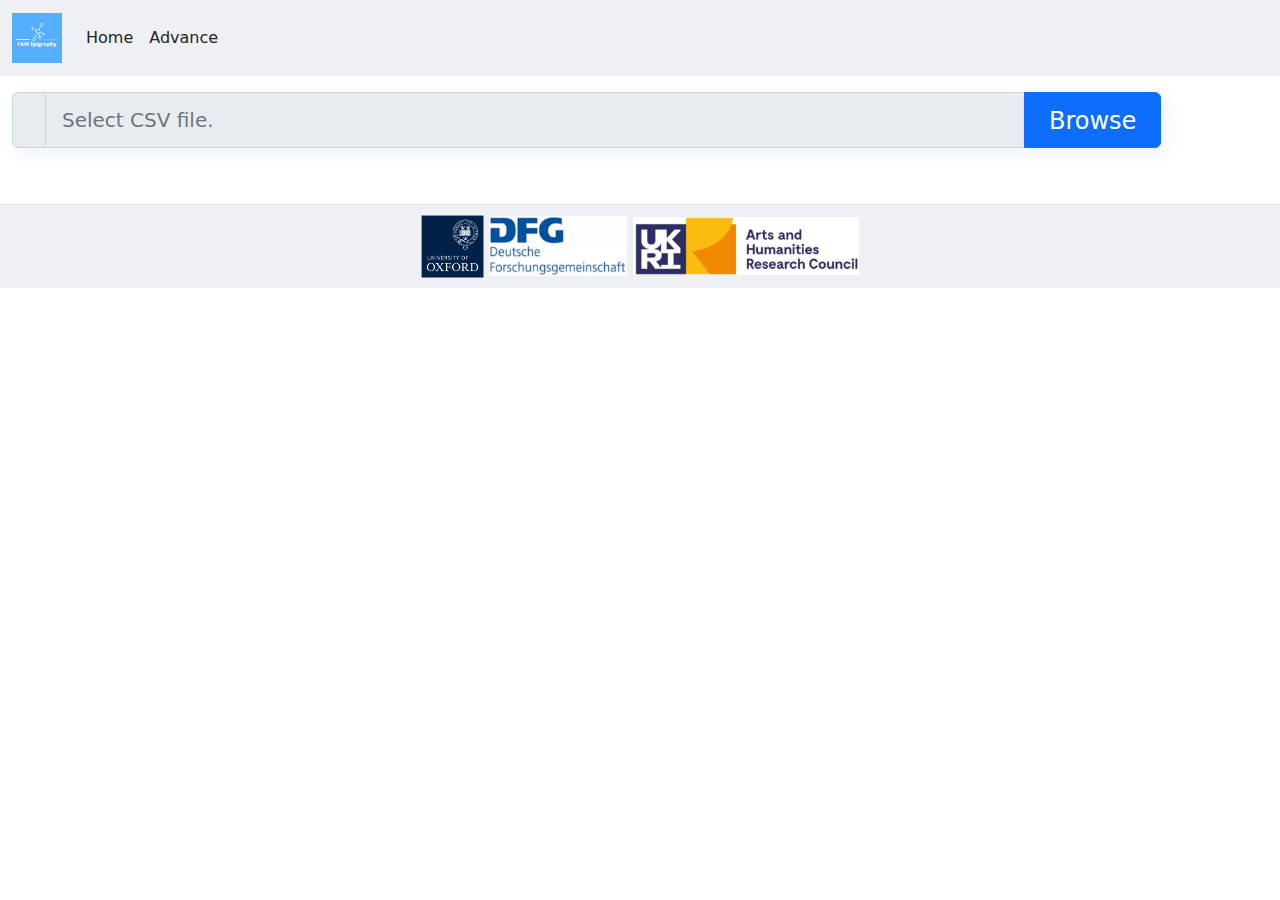
==== advance.html @ e1a0fdce "Added logo" ====
﻿<!DOCTYPE html>
<html>
<head>
    <meta name="viewport" content="width=device-width, initial-scale=1">
    <title>inscriptiones.org</title>

    <link href="css/bootstrap.min.css" rel="stylesheet" />
    <link rel="stylesheet" href="https://cdn.jsdelivr.net/npm/bootstrap-icons@1.8.2/font/bootstrap-icons.css" integrity="sha384-eoTu3+HydHRBIjnCVwsFyCpUDZHZSFKEJD0mc3ZqSBSb6YhZzRHeiomAUWCstIWo" crossorigin="anonymous">
    <link href="css/pagination.css" rel="stylesheet" />
    <link href="css/choices.min.css" rel="stylesheet" />
    <link href="css/style.css" rel="stylesheet" />
</head>
<body>
    <nav class="navbar navbar-expand-sm bg-light navbar-light">
        <div class="container-fluid">
            <a class="navbar-brand" href="#">
                <img style="height: 50px;width: 50px;" src="images/FAIRlogo.png" alt="inscriptiones.org">
            </a>
            <button class="navbar-toggler" type="button" data-bs-toggle="collapse" data-bs-target="#collapsibleNavbar">
                <span class="navbar-toggler-icon"></span>
            </button>
            <div class="collapse navbar-collapse" id="collapsibleNavbar">
                <ul class="navbar-nav me-auto">
                    <li class="nav-item">
                        <a class="nav-link" href="index.html">Home</a>
                    </li>
                    <li class="nav-item">
                        <a class="nav-link active" href="advance.html">Advance</a>
                    </li>
                </ul>
            </div>
        </div>
    </nav>

    <div class="container-fluid mt-3" id="content-place">
        <div class="row">
            <div class="col-md-11">
                <div class="form-group">
                    <div class="input-group shadow">
                        <span class="input-group-text px-3 text-muted">
                            <i class="bi bi-filetype-csv fs-3"></i>
                        </span>
                        <input type="file" name="csvFile" id="csvFile" onchange="selectFile()" accept=".csv" class="d-none" />
                        <input type="text" id="fileName" class="form-control form-control-lg" placeholder="Select CSV file." readonly />
                        <button id="btnBrowse" class="btn btn-primary px-4 fs-4" type="button" onclick="clickFile()"><i class="bi bi-filetype-csv fs-3"></i> Browse</button>
                    </div>
                </div>
            </div>
            <div class="col-md-1">
                <i class="bi bi-info-circle-fill fs-4 text-primary" data-bs-toggle="modal" data-bs-target="#exampleModal" style="cursor:pointer;"></i>

                <!-- Modal -->
                <div class="modal fade" id="exampleModal" tabindex="-1" aria-labelledby="exampleModalLabel" aria-hidden="true">
                    <div class="modal-dialog modal-lg modal-dialog-scrollable">
                        <div class="modal-content">
                            <div class="modal-header">
                                <h5 class="modal-title" id="exampleModalLabel">Instrunctions</h5>
                                <button type="button" class="btn-close" data-bs-dismiss="modal" aria-label="Close"></button>
                            </div>
                            <div class="modal-body">
                                ...
                            </div>
                            <div class="modal-footer">
                                <button type="button" class="btn btn-secondary" data-bs-dismiss="modal">Close</button>
                            </div>
                        </div>
                    </div>
                </div>

            </div>
        </div>

        <div class="row mt-4">
            <div class="col-md-12">
                <table class="table table-hover">
                    <thead id="dataHeader"></thead>
                    <tbody id="rowData"></tbody>
                </table>
            </div>
        </div>
        <div class="row">
            <div class="col-md-9">
                <div id="page-selection" class="mb-3 col-md-6"></div>
            </div>
            <div class="col-md-3">
                <button id="btnFetchData" onclick="FetchDataFromAPI(this)" class="btn btn-primary float-end" data-bs-toggle="modal" data-bs-target="#loadingModal">
                    <i class="bi bi-cloud-arrow-down"></i>
                    Fetch
                </button>
            </div>
        </div>
    </div>

    <footer class="footer bg-light">
        <div class="container-fluid">
            <img style="width:5%" src="images/oxlogo.png" />
            <img style="width:11%" src="images/DGF.png" />
            <img style="width:18%" src="images/UKRI_Arts_Humanities.png" />
        </div>
    </footer>


    <!-- Loading Modal -->
    <div class="modal fade" id="loadingModal" data-bs-backdrop="static" data-bs-keyboard="false" tabindex="-1" aria-labelledby="staticBackdropLabel" aria-hidden="true">
        <div class="modal-dialog modal-dialog-scrollable modal-lg">
            <div class="modal-content">
                <div class="modal-header">
                    <h5 class="modal-title" id="exampleModalLabel">Fetching...</h5>
                    <button type="button" id="btnProgressClose" class="btn-close" data-bs-dismiss="modal" aria-label="Close" onclick="resetAll()"></button>
                </div>
                <div class="modal-body">
                    <div class="row">
                        <div class="col-md-12" id="divActionButtons">
                            <i class="bi bi-play-fill float-end fs-4" onclick="action(this, 'play')"></i>
                            <i class="bi bi-pause-fill float-end fs-4" onclick="action(this, 'pause')"></i>
                            <i class="bi bi-download float-end fs-4" onclick="action(this, 'download')"></i>
                        </div>
                    </div>
                    <div class="row">
                        <div class="col-md-12">
                            <div class="progress" id="perProcessed">
                            </div>
                            <p id="cntProcessed" style="font-size:0.8em;">0/0 processed...</p>
                        </div>
                    </div>
                    
                    <div class="row">
                        <div class="col-md-12">
                            <button type="button" class="btn btn-secondary" onclick="showDetailDiv(this)">
                                <i class="bi bi-list"></i>
                                Show Details
                            </button>
                        </div>
                        <div class="col-md-11 mt-3">
                            <div id="divDetail" class="ms-3 p-2 border bg-light" style="max-height: 30vh; overflow: auto; font-size: 11px; line-height: 1px;">
                            </div>
                        </div>
                    </div>
                </div>
            </div>
        </div>
    </div>
    <!-- End of Loading Modal -->
    <!-- Parent Jquery -->
    <script src="js/jquery-latest.min.js"></script>

    <!-- JavaScript Bundle with Popper -->
    <script src="js/popper.min.js"></script>
    <script src="js/bootstrap.min.js"></script>
    <script src="js/pagination.min.js"></script>
    <script src="js/choices.min.js"></script>
    <script src="js/parseCSV.js"></script>
    <script src="js/Utility.js"></script>
    <script src="js/advance.js"></script>
</body>
</html>
---- css/pagination.css ----
.paginationjs{line-height:1.6;font-family:Marmelad,"Lucida Grande",Arial,"Hiragino Sans GB",Georgia,sans-serif;font-size:14px;box-sizing:initial}.paginationjs:after{display:table;content:" ";clear:both}.paginationjs .paginationjs-pages{float:left}.paginationjs .paginationjs-pages ul{float:left;margin:0;padding:0}.paginationjs .paginationjs-go-button,.paginationjs .paginationjs-go-input,.paginationjs .paginationjs-nav{float:left;margin-left:10px;font-size:14px}.paginationjs .paginationjs-pages li{float:left;border:1px solid #aaa;border-right:none;list-style:none}.paginationjs .paginationjs-pages li>a{min-width:30px;height:28px;line-height:28px;display:block;background:#fff;font-size:14px;color:#333;text-decoration:none;text-align:center}.paginationjs .paginationjs-pages li>a:hover{background:#eee}.paginationjs .paginationjs-pages li.active{border:none}.paginationjs .paginationjs-pages li.active>a{height:30px;line-height:30px;background:#aaa;color:#fff}.paginationjs .paginationjs-pages li.disabled>a{opacity:.3}.paginationjs .paginationjs-pages li.disabled>a:hover{background:0 0}.paginationjs .paginationjs-pages li:first-child,.paginationjs .paginationjs-pages li:first-child>a{border-radius:3px 0 0 3px}.paginationjs .paginationjs-pages li:last-child{border-right:1px solid #aaa;border-radius:0 3px 3px 0}.paginationjs .paginationjs-pages li:last-child>a{border-radius:0 3px 3px 0}.paginationjs .paginationjs-go-input>input[type=text]{width:30px;height:28px;background:#fff;border-radius:3px;border:1px solid #aaa;padding:0;font-size:14px;text-align:center;vertical-align:baseline;outline:0;box-shadow:none;box-sizing:initial}.paginationjs .paginationjs-go-button>input[type=button]{min-width:40px;height:30px;line-height:28px;background:#fff;border-radius:3px;border:1px solid #aaa;text-align:center;padding:0 8px;font-size:14px;vertical-align:baseline;outline:0;box-shadow:none;color:#333;cursor:pointer;vertical-align:middle\9}.paginationjs.paginationjs-theme-blue .paginationjs-go-input>input[type=text],.paginationjs.paginationjs-theme-blue .paginationjs-pages li{border-color:#289de9}.paginationjs .paginationjs-go-button>input[type=button]:hover{background-color:#f8f8f8}.paginationjs .paginationjs-nav{height:30px;line-height:30px}.paginationjs .paginationjs-go-button,.paginationjs .paginationjs-go-input{margin-left:5px\9}.paginationjs.paginationjs-small{font-size:12px}.paginationjs.paginationjs-small .paginationjs-pages li>a{min-width:26px;height:24px;line-height:24px;font-size:12px}.paginationjs.paginationjs-small .paginationjs-pages li.active>a{height:26px;line-height:26px}.paginationjs.paginationjs-small .paginationjs-go-input{font-size:12px}.paginationjs.paginationjs-small .paginationjs-go-input>input[type=text]{width:26px;height:24px;font-size:12px}.paginationjs.paginationjs-small .paginationjs-go-button{font-size:12px}.paginationjs.paginationjs-small .paginationjs-go-button>input[type=button]{min-width:30px;height:26px;line-height:24px;padding:0 6px;font-size:12px}.paginationjs.paginationjs-small .paginationjs-nav{height:26px;line-height:26px;font-size:12px}.paginationjs.paginationjs-big{font-size:16px}.paginationjs.paginationjs-big .paginationjs-pages li>a{min-width:36px;height:34px;line-height:34px;font-size:16px}.paginationjs.paginationjs-big .paginationjs-pages li.active>a{height:36px;line-height:36px}.paginationjs.paginationjs-big .paginationjs-go-input{font-size:16px}.paginationjs.paginationjs-big .paginationjs-go-input>input[type=text]{width:36px;height:34px;font-size:16px}.paginationjs.paginationjs-big .paginationjs-go-button{font-size:16px}.paginationjs.paginationjs-big .paginationjs-go-button>input[type=button]{min-width:50px;height:36px;line-height:34px;padding:0 12px;font-size:16px}.paginationjs.paginationjs-big .paginationjs-nav{height:36px;line-height:36px;font-size:16px}.paginationjs.paginationjs-theme-blue .paginationjs-pages li>a{color:#289de9}.paginationjs.paginationjs-theme-blue .paginationjs-pages li>a:hover{background:#e9f4fc}.paginationjs.paginationjs-theme-blue .paginationjs-pages li.active>a{background:#289de9;color:#fff}.paginationjs.paginationjs-theme-blue .paginationjs-pages li.disabled>a:hover{background:0 0}.paginationjs.paginationjs-theme-blue .paginationjs-go-button>input[type=button]{background:#289de9;border-color:#289de9;color:#fff}.paginationjs.paginationjs-theme-green .paginationjs-go-input>input[type=text],.paginationjs.paginationjs-theme-green .paginationjs-pages li{border-color:#449d44}.paginationjs.paginationjs-theme-blue .paginationjs-go-button>input[type=button]:hover{background-color:#3ca5ea}.paginationjs.paginationjs-theme-green .paginationjs-pages li>a{color:#449d44}.paginationjs.paginationjs-theme-green .paginationjs-pages li>a:hover{background:#ebf4eb}.paginationjs.paginationjs-theme-green .paginationjs-pages li.active>a{background:#449d44;color:#fff}.paginationjs.paginationjs-theme-green .paginationjs-pages li.disabled>a:hover{background:0 0}.paginationjs.paginationjs-theme-green .paginationjs-go-button>input[type=button]{background:#449d44;border-color:#449d44;color:#fff}.paginationjs.paginationjs-theme-yellow .paginationjs-go-input>input[type=text],.paginationjs.paginationjs-theme-yellow .paginationjs-pages li{border-color:#ec971f}.paginationjs.paginationjs-theme-green .paginationjs-go-button>input[type=button]:hover{background-color:#55a555}.paginationjs.paginationjs-theme-yellow .paginationjs-pages li>a{color:#ec971f}.paginationjs.paginationjs-theme-yellow .paginationjs-pages li>a:hover{background:#fdf5e9}.paginationjs.paginationjs-theme-yellow .paginationjs-pages li.active>a{background:#ec971f;color:#fff}.paginationjs.paginationjs-theme-yellow .paginationjs-pages li.disabled>a:hover{background:0 0}.paginationjs.paginationjs-theme-yellow .paginationjs-go-button>input[type=button]{background:#ec971f;border-color:#ec971f;color:#fff}.paginationjs.paginationjs-theme-red .paginationjs-go-input>input[type=text],.paginationjs.paginationjs-theme-red .paginationjs-pages li{border-color:#c9302c}.paginationjs.paginationjs-theme-yellow .paginationjs-go-button>input[type=button]:hover{background-color:#eea135}.paginationjs.paginationjs-theme-red .paginationjs-pages li>a{color:#c9302c}.paginationjs.paginationjs-theme-red .paginationjs-pages li>a:hover{background:#faeaea}.paginationjs.paginationjs-theme-red .paginationjs-pages li.active>a{background:#c9302c;color:#fff}.paginationjs.paginationjs-theme-red .paginationjs-pages li.disabled>a:hover{background:0 0}.paginationjs.paginationjs-theme-red .paginationjs-go-button>input[type=button]{background:#c9302c;border-color:#c9302c;color:#fff}.paginationjs.paginationjs-theme-red .paginationjs-go-button>input[type=button]:hover{background-color:#ce4541}.paginationjs .paginationjs-pages li.paginationjs-next{border-right:1px solid #aaa\9}.paginationjs .paginationjs-go-input>input[type=text]{line-height:28px\9;vertical-align:middle\9}.paginationjs.paginationjs-big .paginationjs-pages li>a{line-height:36px\9}.paginationjs.paginationjs-big .paginationjs-go-input>input[type=text]{height:36px\9;line-height:36px\9}
---- css/choices.min.css ----
.choices{position:relative;margin-bottom:24px;font-size:16px}.choices:focus{outline:0}.choices:last-child{margin-bottom:0}.choices.is-disabled .choices__inner,.choices.is-disabled .choices__input{background-color:#eaeaea;cursor:not-allowed;-webkit-user-select:none;-ms-user-select:none;user-select:none}.choices.is-disabled .choices__item{cursor:not-allowed}.choices [hidden]{display:none!important}.choices[data-type*=select-one]{cursor:pointer}.choices[data-type*=select-one] .choices__inner{padding-bottom:7.5px}.choices[data-type*=select-one] .choices__input{display:block;width:100%;padding:10px;border-bottom:1px solid #ddd;background-color:#fff;margin:0}.choices[data-type*=select-one] .choices__button{background-image:url([data-uri]);padding:0;background-size:8px;position:absolute;top:50%;right:0;margin-top:-10px;margin-right:25px;height:20px;width:20px;border-radius:10em;opacity:.5}.choices[data-type*=select-one] .choices__button:focus,.choices[data-type*=select-one] .choices__button:hover{opacity:1}.choices[data-type*=select-one] .choices__button:focus{box-shadow:0 0 0 2px #00bcd4}.choices[data-type*=select-one] .choices__item[data-value=''] .choices__button{display:none}.choices[data-type*=select-one]:after{content:'';height:0;width:0;border-style:solid;border-color:#333 transparent transparent;border-width:5px;position:absolute;right:11.5px;top:50%;margin-top:-2.5px;pointer-events:none}.choices[data-type*=select-one].is-open:after{border-color:transparent transparent #333;margin-top:-7.5px}.choices[data-type*=select-one][dir=rtl]:after{left:11.5px;right:auto}.choices[data-type*=select-one][dir=rtl] .choices__button{right:auto;left:0;margin-left:25px;margin-right:0}.choices[data-type*=select-multiple] .choices__inner,.choices[data-type*=text] .choices__inner{cursor:text}.choices[data-type*=select-multiple] .choices__button,.choices[data-type*=text] .choices__button{position:relative;display:inline-block;margin:0 -4px 0 8px;padding-left:16px;border-left:1px solid #008fa1;background-image:url([data-uri]);background-size:8px;width:8px;line-height:1;opacity:.75;border-radius:0}.choices[data-type*=select-multiple] .choices__button:focus,.choices[data-type*=select-multiple] .choices__button:hover,.choices[data-type*=text] .choices__button:focus,.choices[data-type*=text] .choices__button:hover{opacity:1}.choices__inner{display:inline-block;vertical-align:top;width:100%;background-color:#f9f9f9;padding:7.5px 7.5px 3.75px;border:1px solid #ddd;border-radius:2.5px;font-size:14px;min-height:44px;overflow:hidden}.is-focused .choices__inner,.is-open .choices__inner{border-color:#b7b7b7}.is-open .choices__inner{border-radius:2.5px 2.5px 0 0}.is-flipped.is-open .choices__inner{border-radius:0 0 2.5px 2.5px}.choices__list{margin:0;padding-left:0;list-style:none}.choices__list--single{display:inline-block;padding:4px 16px 4px 4px;width:100%}[dir=rtl] .choices__list--single{padding-right:4px;padding-left:16px}.choices__list--single .choices__item{width:100%}.choices__list--multiple{display:inline}.choices__list--multiple .choices__item{display:inline-block;vertical-align:middle;border-radius:20px;padding:4px 10px;font-size:12px;font-weight:500;margin-right:3.75px;margin-bottom:3.75px;background-color:#00bcd4;border:1px solid #00a5bb;color:#fff;word-break:break-all;box-sizing:border-box}.choices__list--multiple .choices__item[data-deletable]{padding-right:5px}[dir=rtl] .choices__list--multiple .choices__item{margin-right:0;margin-left:3.75px}.choices__list--multiple .choices__item.is-highlighted{background-color:#00a5bb;border:1px solid #008fa1}.is-disabled .choices__list--multiple .choices__item{background-color:#aaa;border:1px solid #919191}.choices__list--dropdown{visibility:hidden;z-index:1;position:absolute;width:100%;background-color:#fff;border:1px solid #ddd;top:100%;margin-top:-1px;border-bottom-left-radius:2.5px;border-bottom-right-radius:2.5px;overflow:hidden;word-break:break-all;will-change:visibility}.choices__list--dropdown.is-active{visibility:visible}.is-open .choices__list--dropdown{border-color:#b7b7b7}.is-flipped .choices__list--dropdown{top:auto;bottom:100%;margin-top:0;margin-bottom:-1px;border-radius:.25rem .25rem 0 0}.choices__list--dropdown .choices__list{position:relative;max-height:300px;overflow:auto;-webkit-overflow-scrolling:touch;will-change:scroll-position}.choices__list--dropdown .choices__item{position:relative;padding:10px;font-size:14px}[dir=rtl] .choices__list--dropdown .choices__item{text-align:right}@media (min-width:640px){.choices__list--dropdown .choices__item--selectable{padding-right:100px}.choices__list--dropdown .choices__item--selectable:after{content:attr(data-select-text);font-size:12px;opacity:0;position:absolute;right:10px;top:50%;transform:translateY(-50%)}[dir=rtl] .choices__list--dropdown .choices__item--selectable{text-align:right;padding-left:100px;padding-right:10px}[dir=rtl] .choices__list--dropdown .choices__item--selectable:after{right:auto;left:10px}}.choices__list--dropdown .choices__item--selectable.is-highlighted{background-color:#f2f2f2}.choices__list--dropdown .choices__item--selectable.is-highlighted:after{opacity:.5}.choices__item{cursor:default}.choices__item--selectable{cursor:pointer}.choices__item--disabled{cursor:not-allowed;-webkit-user-select:none;-ms-user-select:none;user-select:none;opacity:.5}.choices__heading{font-weight:600;font-size:12px;padding:10px;border-bottom:1px solid #f7f7f7;color:gray}.choices__button{text-indent:-9999px;-webkit-appearance:none;-moz-appearance:none;appearance:none;border:0;background-color:transparent;background-repeat:no-repeat;background-position:center;cursor:pointer}.choices__button:focus,.choices__input:focus{outline:0}.choices__input{display:inline-block;vertical-align:baseline;background-color:#f9f9f9;font-size:14px;margin-bottom:5px;border:0;border-radius:0;max-width:100%;padding:4px 0 4px 2px}[dir=rtl] .choices__input{padding-right:2px;padding-left:0}.choices__placeholder{opacity:.5}
---- css/style.css ----
﻿footer {
    padding: 10px 0;
    border-top: 1px solid #e7e7e7;
    text-align: center;
    background-color: #f8f9fa;
}



.bg-light {
    background: #eef0f4 !important;
}

.choices__list--dropdown .choices__item--selectable {
    padding-right: 1rem !important;
}

.choices__list--single {
    padding: 0 !important;
}

.card {
    transform: translateY(-50%) !important;
}

.choices[data-type*=select-one]:after {
    right: 1.5rem !important;
}

.shadow {
    box-shadow: 0.3rem 0.3rem 1rem rgba(178, 200, 244, 0.23) !important;
}

a {
    text-decoration: none !important;
    color: inherit !important;
    transition: all 0.3s !important;
}

::-webkit-scrollbar {
    width: 5px;
}
/*Track*/
::-webkit-scrollbar-track {
    /*background: #a3a3a3;*/
    background: transparent;
}
/*Handle*/
::-webkit-scrollbar-thumb {
    background: rgb(77 77 77 / 70%);
    border-radius: 1.5em;
    border-right: none;
    border-left: none;
}

::-webkit-scrollbar-track-piece:end {
    background: transparent;
}

::-webkit-scrollbar-track-piece:start {
    background: transparent;
}

/*Custom*/
.disabled {
    color: #e9ecef
}

.enabled {
    cursor: pointer;
}
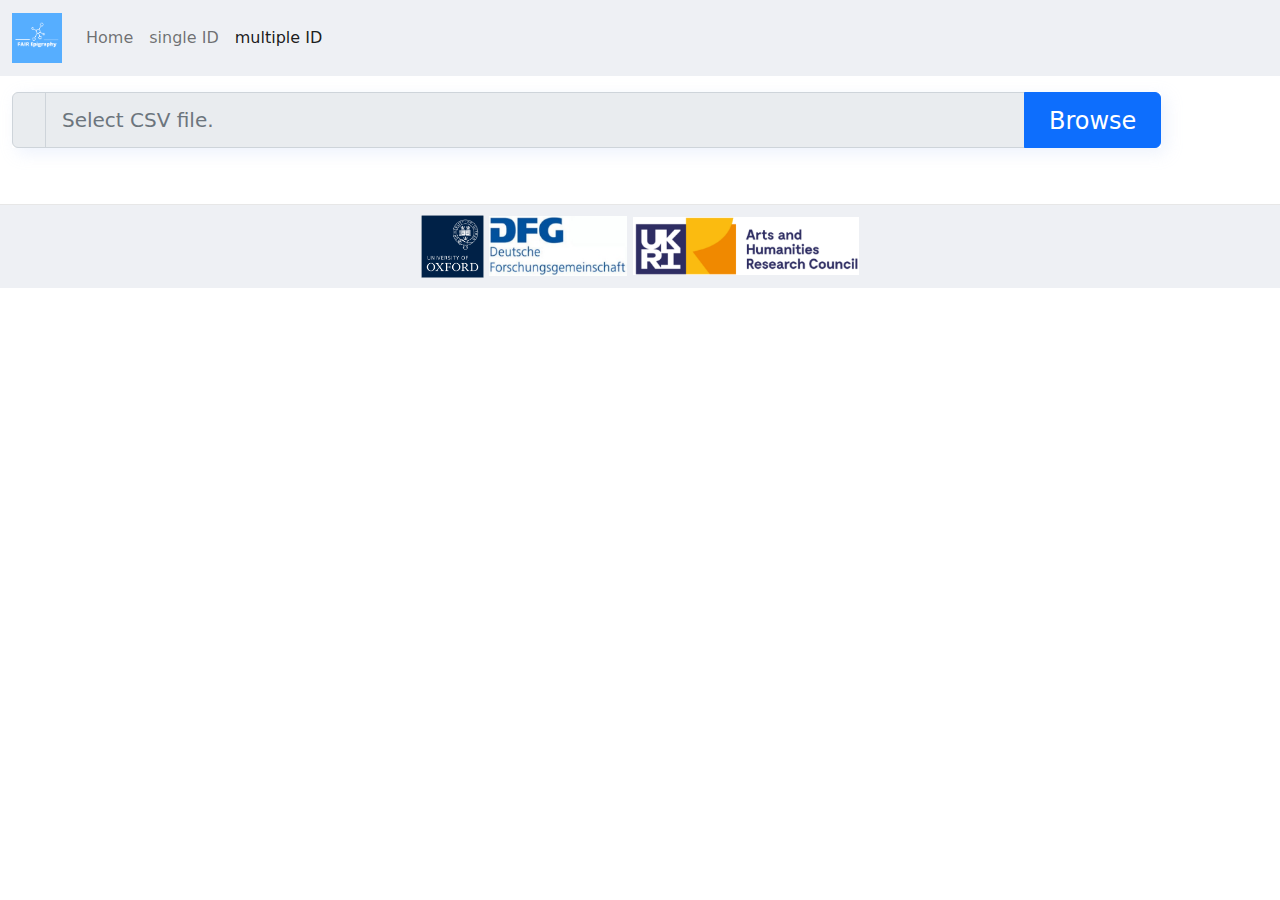
==== commit 9a890272: "Update All" ====
--- a/advance.html
+++ b/advance.html
@@ -25,7 +25,10 @@
                         <a class="nav-link" href="index.html">Home</a>
                     </li>
                     <li class="nav-item">
-                        <a class="nav-link active" href="advance.html">Advance</a>
+                        <a class="nav-link" href="single.html">single ID</a>
+                    </li>
+                    <li class="nav-item">
+                        <a class="nav-link active" href="advance.html">multiple ID</a>
                     </li>
                 </ul>
             </div>
@@ -49,7 +52,7 @@
             <div class="col-md-1">
                 <i class="bi bi-info-circle-fill fs-4 text-primary" data-bs-toggle="modal" data-bs-target="#exampleModal" style="cursor:pointer;"></i>
 
-                <!-- Modal -->
+                <!-- Instructions Modal -->
                 <div class="modal fade" id="exampleModal" tabindex="-1" aria-labelledby="exampleModalLabel" aria-hidden="true">
                     <div class="modal-dialog modal-lg modal-dialog-scrollable">
                         <div class="modal-content">
@@ -58,7 +61,11 @@
                                 <button type="button" class="btn-close" data-bs-dismiss="modal" aria-label="Close"></button>
                             </div>
                             <div class="modal-body">
-                                ...
+                                <b>Input File format (CSV)</b>
+                                <p>The input file format must be in the required format. The required format is as follows</p>
+                                <img class="img-fluid w-50" src="images/home/csv_file_format.png" />
+                                <p class="mt-1">In the above figure, the column headers of the CSV file are highlighted with orange. The first column should be your data source ID (It might be optional). In this case, we have iSicily data source Id that is Id. Other column headers must be in the JSON_Key format provided in the <a href="https://www.trismegistos.org/dataservices/texrelations/documentation/#full_list" target="_blank">Trismegistos Matcher API data sources</a> (See figure below). The values in each column must be in number format.</p>
+                                <img class="img-fluid w-50" src="images/home/tm_api_sources.png" />
                             </div>
                             <div class="modal-footer">
                                 <button type="button" class="btn btn-secondary" data-bs-dismiss="modal">Close</button>
@@ -83,7 +90,7 @@
                 <div id="page-selection" class="mb-3 col-md-6"></div>
             </div>
             <div class="col-md-3">
-                <button id="btnFetchData" onclick="FetchDataFromAPI(this)" class="btn btn-primary float-end" data-bs-toggle="modal" data-bs-target="#loadingModal">
+                <button id="btnFetchData" onclick="FetchDataFromAPI()" class="btn btn-primary float-end">
                     <i class="bi bi-cloud-arrow-down"></i>
                     Fetch
                 </button>
@@ -123,12 +130,12 @@
                             <p id="cntProcessed" style="font-size:0.8em;">0/0 processed...</p>
                         </div>
                     </div>
-                    
+
                     <div class="row">
                         <div class="col-md-12">
                             <button type="button" class="btn btn-secondary" onclick="showDetailDiv(this)">
                                 <i class="bi bi-list"></i>
-                                Show Details
+                                <span>Show Details</span>
                             </button>
                         </div>
                         <div class="col-md-11 mt-3">
@@ -141,6 +148,33 @@
         </div>
     </div>
     <!-- End of Loading Modal -->
+    <!-- Start of Data sources Modal -->
+    <div class="modal fade" id="modalSources" data-bs-backdrop="static" data-bs-keyboard="false" tabindex="-1" aria-labelledby="staticBackdropLabel" aria-hidden="true">
+        <div class="modal-dialog modal-dialog-scrollable modal-lg">
+            <div class="modal-content">
+                <div class="modal-header">
+                    <h5 class="modal-title" id="exampleModalLabel"><i class="bi bi-node-plus-fill fs-3"></i> Select output sources</h5>
+                    <!--<button type="button" class="btn-close" data-bs-dismiss="modal" aria-label="Close"></button>-->
+                </div>
+                <div class="modal-body">
+                    <div>
+                        <input type="text" id="txtSearch" onkeyup="search(this)" placeholder="Search ..." title="Search..." class="form-control mb-2">
+                    </div>
+                    <div class="selectAll mb-2">
+                        <span onclick="select_unselect_all(true)">Select All</span> |
+                        <span onclick="select_unselect_all(false)">Unselect All</span>
+                    </div>
+                    <div class="list-group w-100" id="divSources">
+
+                    </div>
+                </div>
+                <div class="modal-footer">
+                    <button id="btnApplySelectedSources" type="button" class="btn btn-primary" data-bs-dismiss="modal" onclick="ApplySelectedOutputSources()">Apply</button>
+                </div>
+            </div>
+        </div>
+    </div>
+    <!-- End of Data sources Modal -->
     <!-- Parent Jquery -->
     <script src="js/jquery-latest.min.js"></script>
 
--- a/css/style.css
+++ b/css/style.css
@@ -5,7 +5,9 @@
     background-color: #f8f9fa;
 }
 
-
+#content-place p{
+    text-align: justify;
+}
 
 .bg-light {
     background: #eef0f4 !important;
@@ -31,11 +33,11 @@
     box-shadow: 0.3rem 0.3rem 1rem rgba(178, 200, 244, 0.23) !important;
 }
 
-a {
+/*a {
     text-decoration: none !important;
     color: inherit !important;
     transition: all 0.3s !important;
-}
+}*/
 
 ::-webkit-scrollbar {
     width: 5px;
@@ -68,4 +70,20 @@
 
 .enabled {
     cursor: pointer;
-}+}
+
+#txtSearch {
+    background-image: url('/images/searchicon.png');
+    background-position: 10px 10px;
+    background-repeat: no-repeat;
+    padding: 8px 0px 8px 40px;
+    font-size: 16px;
+}
+
+.selectAll {
+    float: right;
+    width: 10em;
+    font-size: 12px;
+    color: #0d6efd;
+    cursor: pointer;
+}
